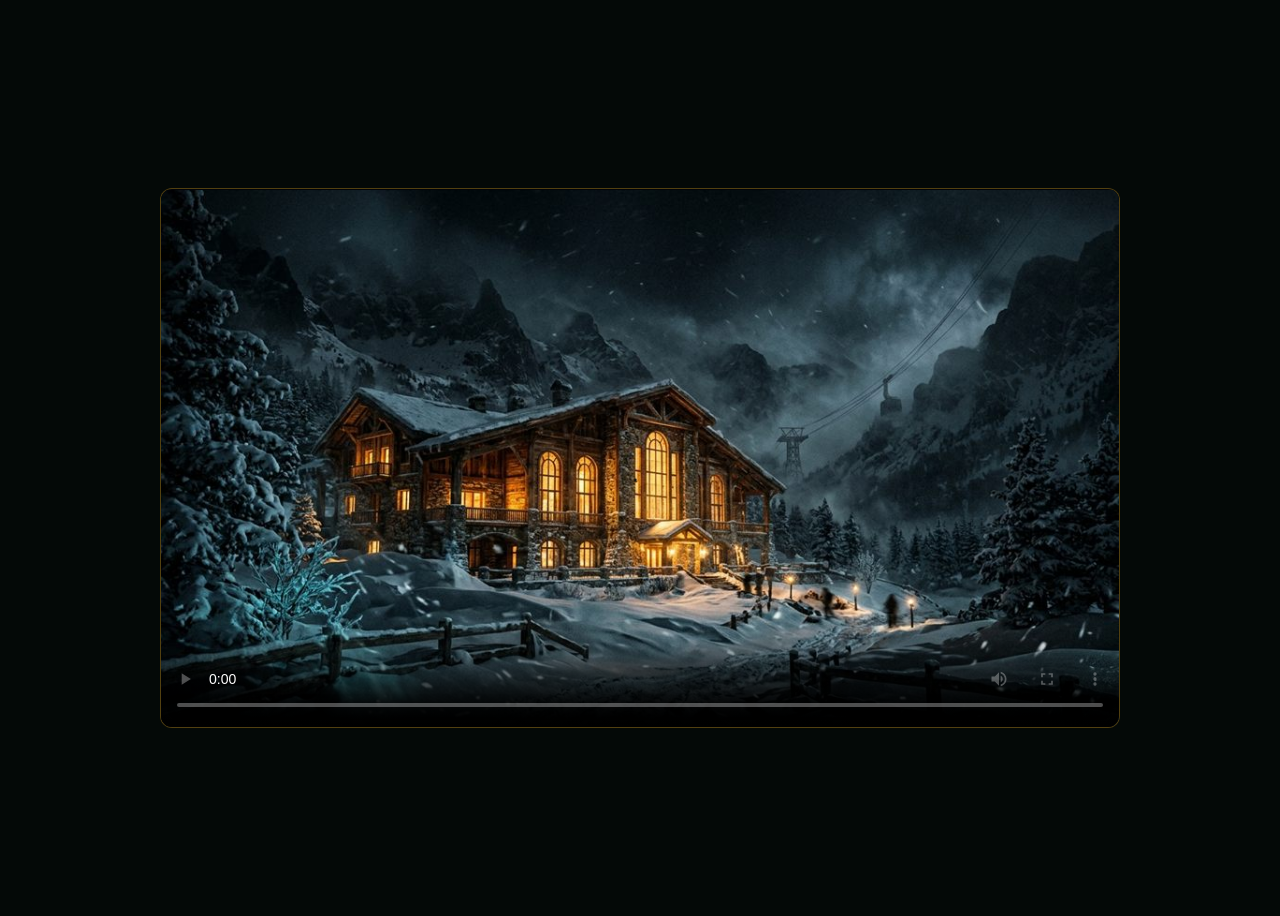
==== video-briefing/index.html @ 1cc2ffaa "feat(v2.11.0): Wave 3 realistic H.264 briefing video, es-ES studio narration, VTT captions, and nati" ====
<!DOCTYPE html>
<html lang="es">
<head>
  <meta charset="UTF-8">
  <meta name="viewport" content="width=device-width, initial-scale=1.0, viewport-fit=cover">
  <title>ADVIENTO CERO — Vídeo Briefing Oficial</title>
  <style>
    * { box-sizing: border-box; margin: 0; padding: 0; }
    html, body {
      min-height: 100vh;
      min-height: 100dvh;
      background: #040907;
      color: #F8FAFC;
      font-family: -apple-system, BlinkMacSystemFont, 'Inter', sans-serif;
      display: grid;
      place-items: center;
      padding: max(8px, env(safe-area-inset-top, 0px)) max(8px, env(safe-area-inset-right, 0px)) max(8px, env(safe-area-inset-bottom, 0px)) max(8px, env(safe-area-inset-left, 0px));
    }
    main {
      width: 100%;
      max-width: 960px;
    }
    video {
      width: 100%;
      aspect-ratio: 16 / 9;
      display: block;
      border-radius: 12px;
      border: 1px solid rgba(251, 191, 36, 0.32);
      background: #020408;
    }
  </style>
</head>
<body>
  <main>
    <video id="briefing-video" controls preload="metadata" poster="../imagenes/cover-hotel.jpg" aria-label="Vídeo Briefing Oficial de Adviento Cero">
      <source src="briefing.mp4?v=2.11.0" type="video/mp4">
      <track kind="subtitles" src="briefing.vtt?v=2.11.0" srclang="es" label="Español" default>
    </video>
  </main>
  <script>
    (() => {
      const vid = document.getElementById("briefing-video");
      if (!vid) return;
      try {
        if (window.localStorage.getItem("adviento_muted") === "1") {
          vid.muted = true;
        }
      } catch (_) {}
      document.addEventListener("visibilitychange", () => {
        if (document.hidden && !vid.paused) vid.pause();
      });
      window.addEventListener("pagehide", () => {
        if (!vid.paused) vid.pause();
      });
    })();
  </script>
</body>
</html>
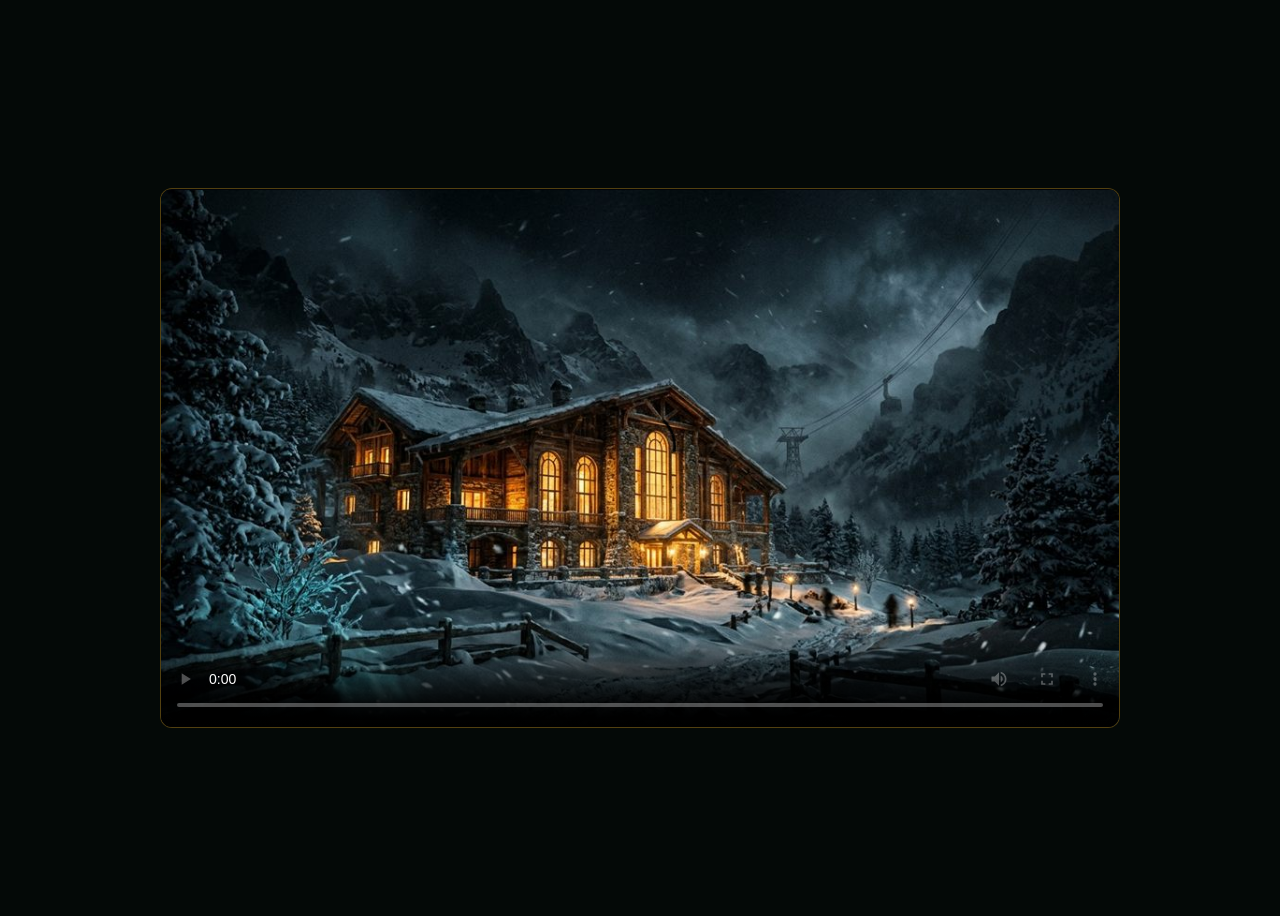
==== commit 4468fae9: "v2.12.0: wave 4 security, self-hosted fonts & performance + wave 5 QoL 1-8 and F1-F8" ====
--- a/video-briefing/index.html
+++ b/video-briefing/index.html
@@ -3,56 +3,17 @@
 <head>
   <meta charset="UTF-8">
   <meta name="viewport" content="width=device-width, initial-scale=1.0, viewport-fit=cover">
+  <meta http-equiv="Content-Security-Policy" content="default-src 'self'; script-src 'self'; style-src 'self'; img-src 'self' data:; media-src 'self' blob:; object-src 'none'; base-uri 'self';">
   <title>ADVIENTO CERO — Vídeo Briefing Oficial</title>
-  <style>
-    * { box-sizing: border-box; margin: 0; padding: 0; }
-    html, body {
-      min-height: 100vh;
-      min-height: 100dvh;
-      background: #040907;
-      color: #F8FAFC;
-      font-family: -apple-system, BlinkMacSystemFont, 'Inter', sans-serif;
-      display: grid;
-      place-items: center;
-      padding: max(8px, env(safe-area-inset-top, 0px)) max(8px, env(safe-area-inset-right, 0px)) max(8px, env(safe-area-inset-bottom, 0px)) max(8px, env(safe-area-inset-left, 0px));
-    }
-    main {
-      width: 100%;
-      max-width: 960px;
-    }
-    video {
-      width: 100%;
-      aspect-ratio: 16 / 9;
-      display: block;
-      border-radius: 12px;
-      border: 1px solid rgba(251, 191, 36, 0.32);
-      background: #020408;
-    }
-  </style>
+  <link rel="stylesheet" href="player.css?v=2.12.0">
 </head>
 <body>
   <main>
     <video id="briefing-video" controls preload="metadata" poster="../imagenes/cover-hotel.jpg" aria-label="Vídeo Briefing Oficial de Adviento Cero">
-      <source src="briefing.mp4?v=2.11.0" type="video/mp4">
-      <track kind="subtitles" src="briefing.vtt?v=2.11.0" srclang="es" label="Español" default>
+      <source src="briefing.mp4?v=2.12.0" type="video/mp4">
+      <track kind="subtitles" src="briefing.vtt?v=2.12.0" srclang="es" label="Español" default>
     </video>
   </main>
-  <script>
-    (() => {
-      const vid = document.getElementById("briefing-video");
-      if (!vid) return;
-      try {
-        if (window.localStorage.getItem("adviento_muted") === "1") {
-          vid.muted = true;
-        }
-      } catch (_) {}
-      document.addEventListener("visibilitychange", () => {
-        if (document.hidden && !vid.paused) vid.pause();
-      });
-      window.addEventListener("pagehide", () => {
-        if (!vid.paused) vid.pause();
-      });
-    })();
-  </script>
+  <script defer src="player.js?v=2.12.0"></script>
 </body>
 </html>
--- a/video-briefing/player.css
+++ b/video-briefing/player.css
@@ -0,0 +1,23 @@
+* { box-sizing: border-box; margin: 0; padding: 0; }
+html, body {
+  min-height: 100vh;
+  min-height: 100dvh;
+  background: #040907;
+  color: #F8FAFC;
+  font-family: -apple-system, BlinkMacSystemFont, "Inter", sans-serif;
+  display: grid;
+  place-items: center;
+  padding: max(8px, env(safe-area-inset-top, 0px)) max(8px, env(safe-area-inset-right, 0px)) max(8px, env(safe-area-inset-bottom, 0px)) max(8px, env(safe-area-inset-left, 0px));
+}
+main {
+  width: 100%;
+  max-width: 960px;
+}
+video {
+  width: 100%;
+  aspect-ratio: 16 / 9;
+  display: block;
+  border-radius: 12px;
+  border: 1px solid rgba(251, 191, 36, 0.32);
+  background: #020408;
+}
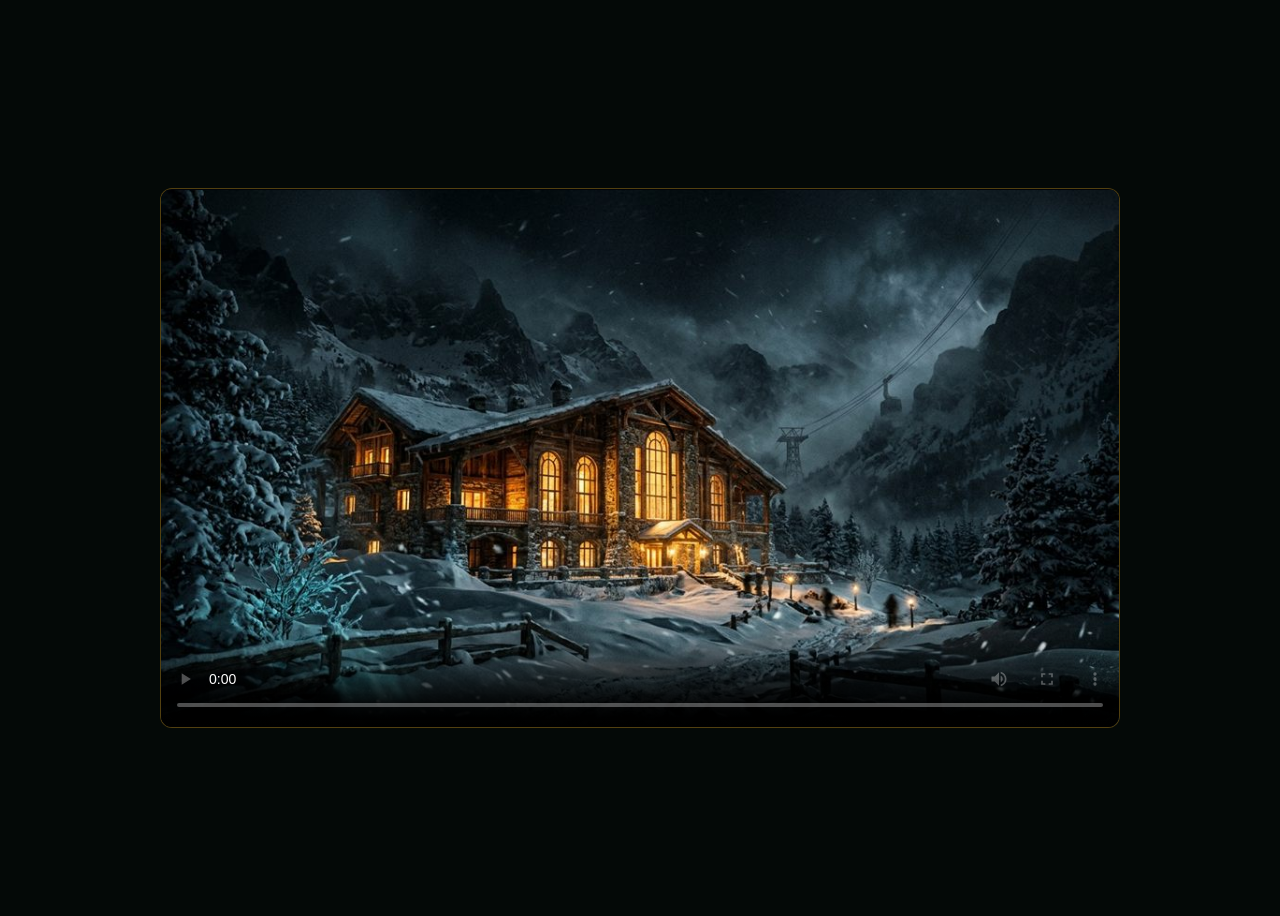
==== commit 59cf915c: "v2.12.1: smooth cross-dissolve video transitions and remove subtitles" ====
--- a/video-briefing/index.html
+++ b/video-briefing/index.html
@@ -10,8 +10,7 @@
 <body>
   <main>
     <video id="briefing-video" controls preload="metadata" poster="../imagenes/cover-hotel.jpg" aria-label="Vídeo Briefing Oficial de Adviento Cero">
-      <source src="briefing.mp4?v=2.12.0" type="video/mp4">
-      <track kind="subtitles" src="briefing.vtt?v=2.12.0" srclang="es" label="Español" default>
+      <source src="briefing.mp4?v=2.12.1" type="video/mp4">
     </video>
   </main>
   <script defer src="player.js?v=2.12.0"></script>
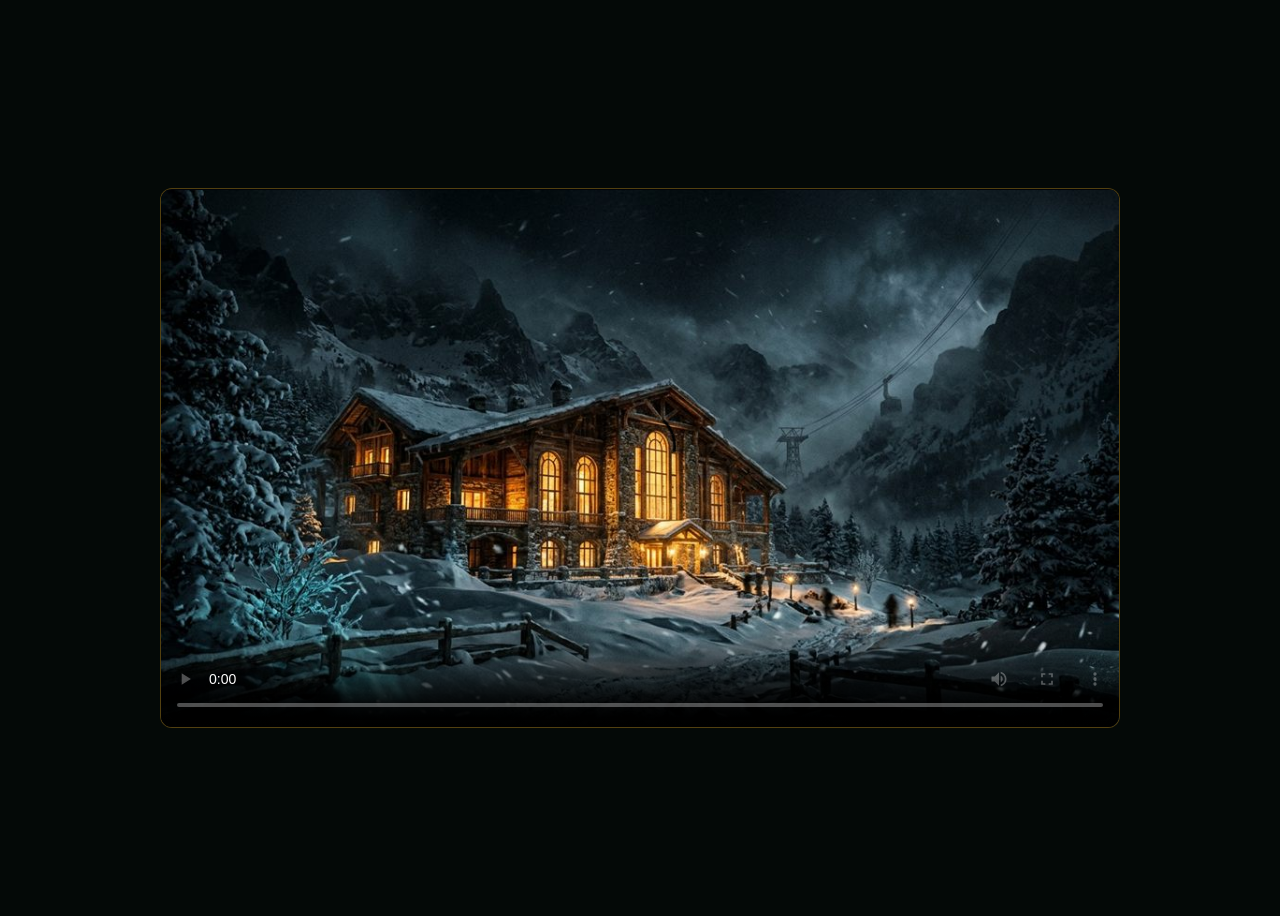
==== commit ca058ffc: "v2.12.2: cinematic 24fps HD AI briefing video synced to narration" ====
--- a/video-briefing/index.html
+++ b/video-briefing/index.html
@@ -10,7 +10,7 @@
 <body>
   <main>
     <video id="briefing-video" controls preload="metadata" poster="../imagenes/cover-hotel.jpg" aria-label="Vídeo Briefing Oficial de Adviento Cero">
-      <source src="briefing.mp4?v=2.12.1" type="video/mp4">
+      <source src="briefing.mp4?v=2.12.2" type="video/mp4">
     </video>
   </main>
   <script defer src="player.js?v=2.12.0"></script>
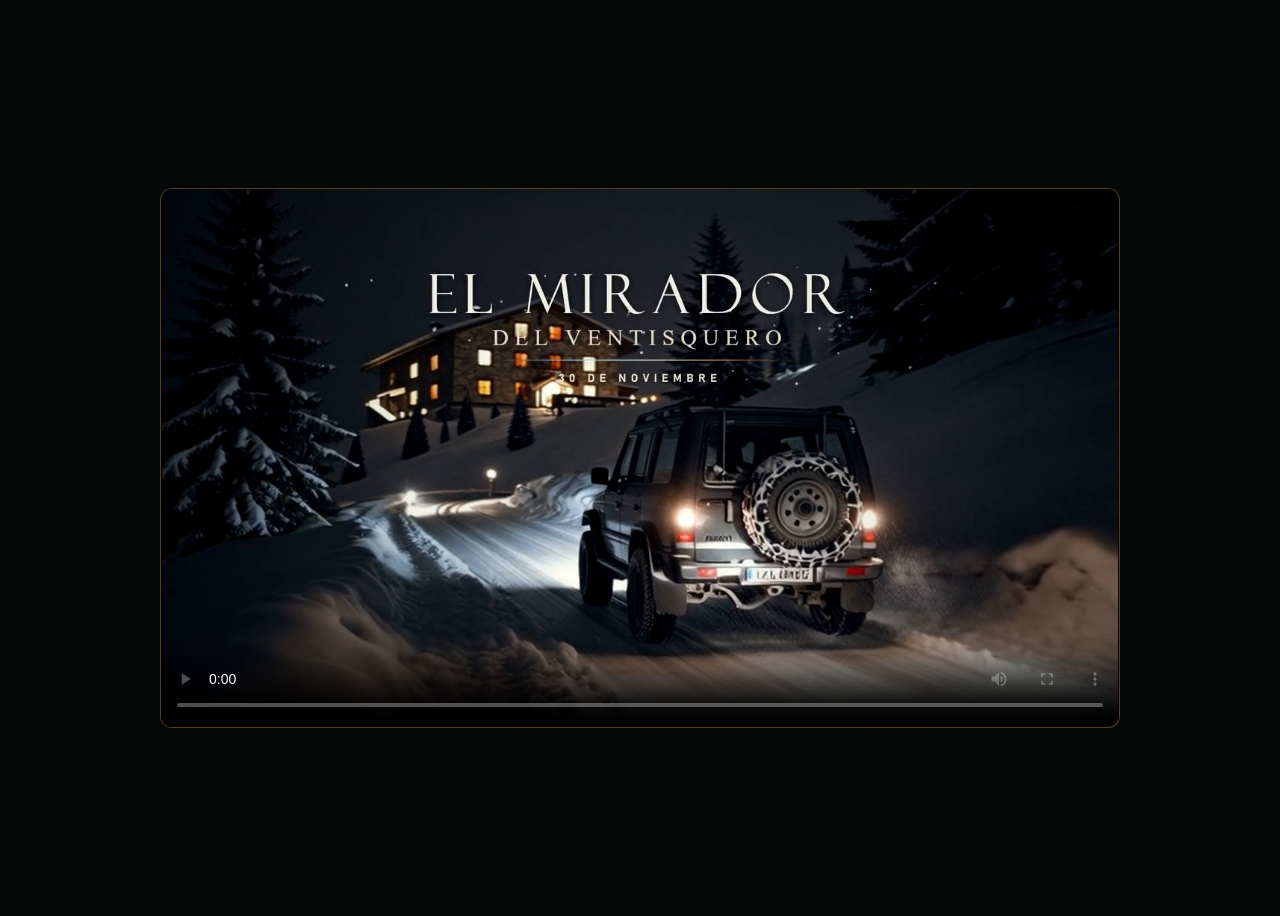
==== commit cf13b0ff: "v2.12.3: studio polarized-refraction briefing video, poster and synced SFX" ====
--- a/video-briefing/index.html
+++ b/video-briefing/index.html
@@ -4,13 +4,14 @@
   <meta charset="UTF-8">
   <meta name="viewport" content="width=device-width, initial-scale=1.0, viewport-fit=cover">
   <meta http-equiv="Content-Security-Policy" content="default-src 'self'; script-src 'self'; style-src 'self'; img-src 'self' data:; media-src 'self' blob:; object-src 'none'; base-uri 'self';">
+  <meta property="og:image" content="poster.jpg">
   <title>ADVIENTO CERO — Vídeo Briefing Oficial</title>
   <link rel="stylesheet" href="player.css?v=2.12.0">
 </head>
 <body>
   <main>
-    <video id="briefing-video" controls preload="metadata" poster="../imagenes/cover-hotel.jpg" aria-label="Vídeo Briefing Oficial de Adviento Cero">
-      <source src="briefing.mp4?v=2.12.2" type="video/mp4">
+    <video id="briefing-video" controls preload="metadata" poster="poster.jpg?v=2.12.3" aria-label="Vídeo Briefing Oficial de Adviento Cero">
+      <source src="briefing.mp4?v=2.12.3" type="video/mp4">
     </video>
   </main>
   <script defer src="player.js?v=2.12.0"></script>
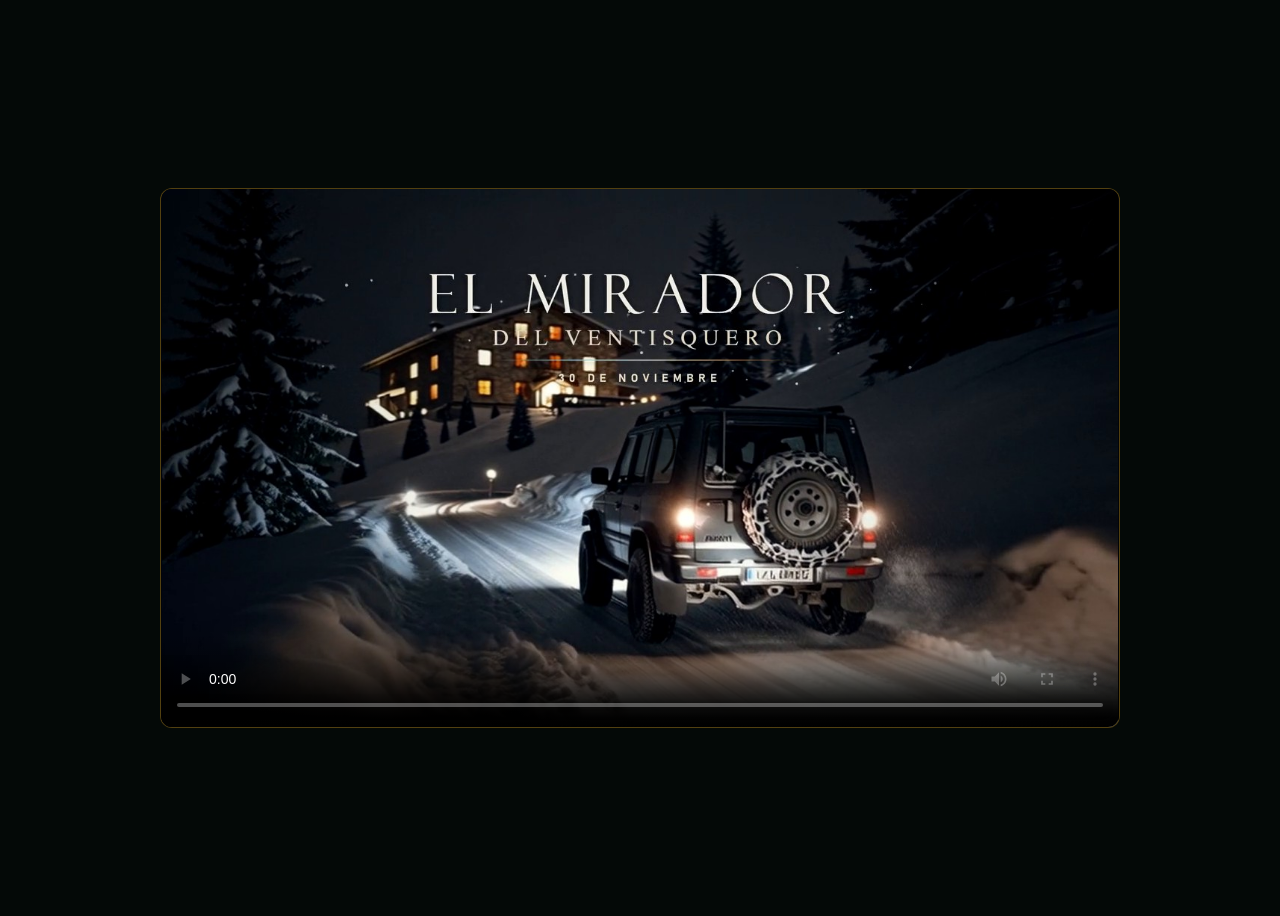
==== commit 68d8f820: "v2.12.4: move briefing video to main screen hero and remove from day 1" ====
--- a/video-briefing/index.html
+++ b/video-briefing/index.html
@@ -10,8 +10,8 @@
 </head>
 <body>
   <main>
-    <video id="briefing-video" controls preload="metadata" poster="poster.jpg?v=2.12.3" aria-label="Vídeo Briefing Oficial de Adviento Cero">
-      <source src="briefing.mp4?v=2.12.3" type="video/mp4">
+    <video id="briefing-video" controls playsinline preload="metadata" poster="poster.jpg?v=2.12.4" aria-label="Vídeo Briefing Oficial de Adviento Cero">
+      <source src="briefing.mp4?v=2.12.4" type="video/mp4">
     </video>
   </main>
   <script defer src="player.js?v=2.12.0"></script>
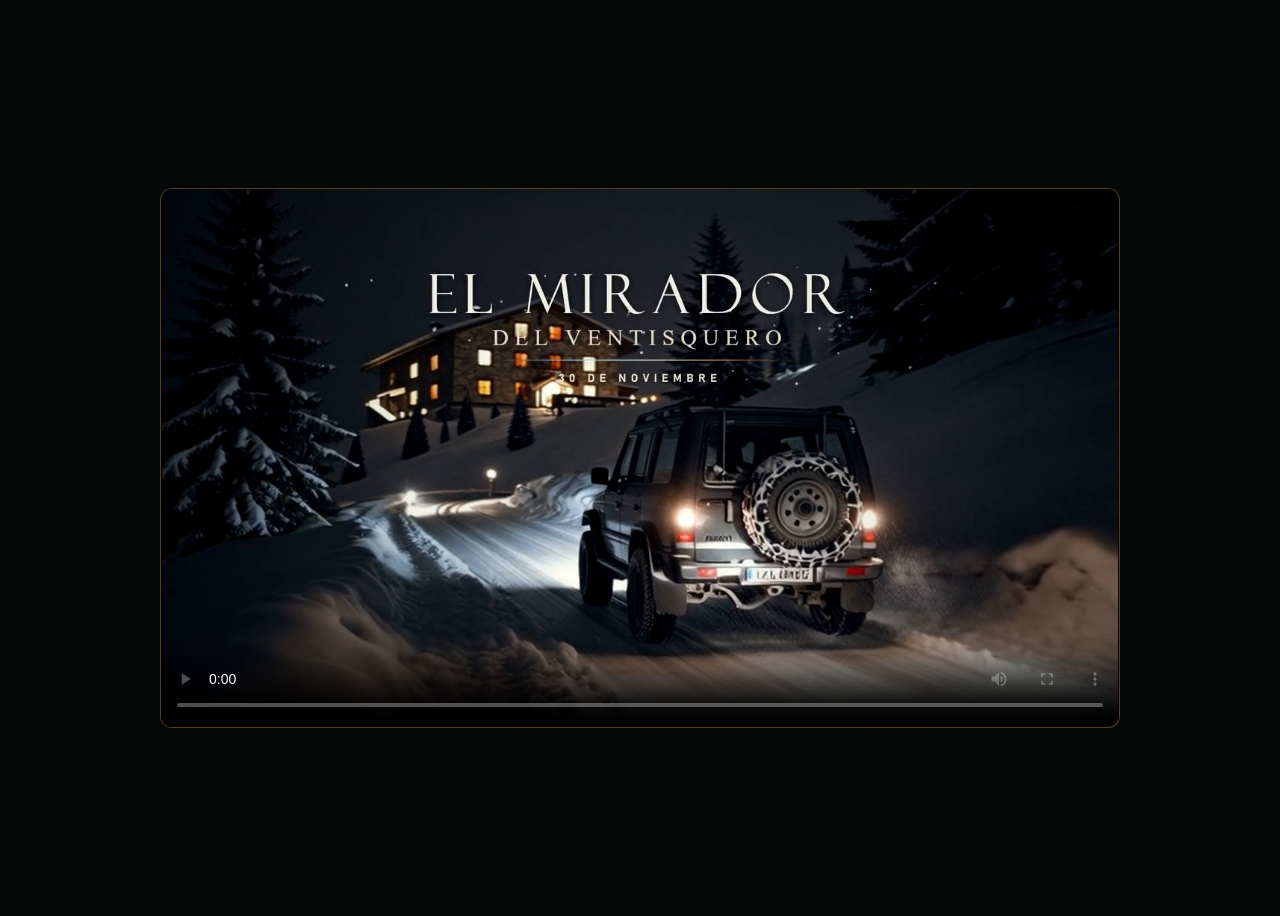
==== commit 680a2584: "v2.13.0: wax-seal & double-lock cinema animations, streamlined Expediente and mobile UX polish" ====
--- a/video-briefing/index.html
+++ b/video-briefing/index.html
@@ -10,8 +10,8 @@
 </head>
 <body>
   <main>
-    <video id="briefing-video" controls playsinline preload="metadata" poster="poster.jpg?v=2.12.4" aria-label="Vídeo Briefing Oficial de Adviento Cero">
-      <source src="briefing.mp4?v=2.12.4" type="video/mp4">
+    <video id="briefing-video" controls playsinline preload="metadata" poster="poster.jpg?v=2.13.0" aria-label="Vídeo Briefing Oficial de Adviento Cero">
+      <source src="briefing.mp4?v=2.13.0" type="video/mp4">
     </video>
   </main>
   <script defer src="player.js?v=2.12.0"></script>
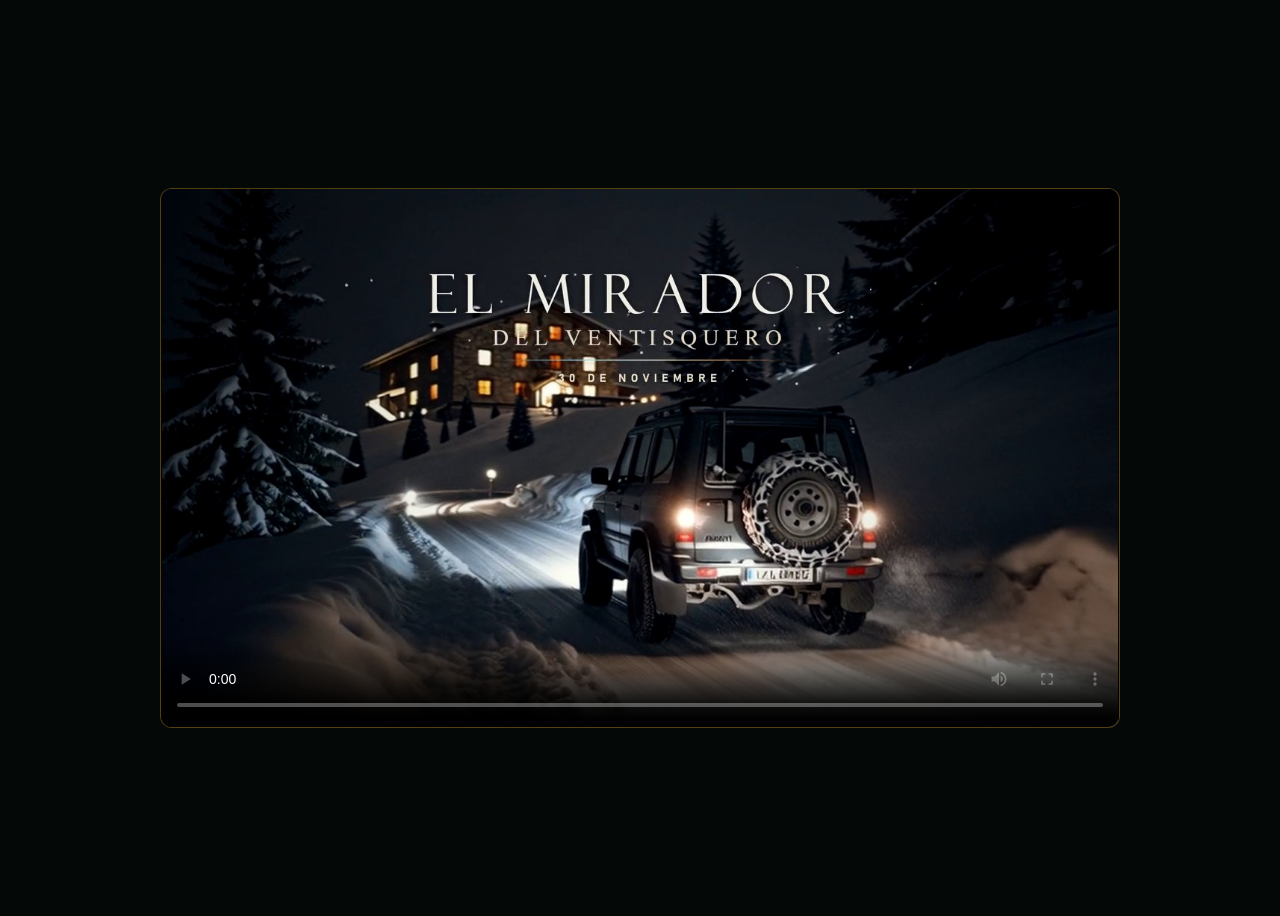
==== commit 0bc097a4: "v2.14.0: 24 bespoke SVG door-opening rituals, 24 Web Audio soundscapes and admin preview gallery" ====
--- a/video-briefing/index.html
+++ b/video-briefing/index.html
@@ -10,8 +10,8 @@
 </head>
 <body>
   <main>
-    <video id="briefing-video" controls playsinline preload="metadata" poster="poster.jpg?v=2.13.0" aria-label="Vídeo Briefing Oficial de Adviento Cero">
-      <source src="briefing.mp4?v=2.13.0" type="video/mp4">
+    <video id="briefing-video" controls playsinline preload="metadata" poster="poster.jpg?v=2.14.0" aria-label="Vídeo Briefing Oficial de Adviento Cero">
+      <source src="briefing.mp4?v=2.14.0" type="video/mp4">
     </video>
   </main>
   <script defer src="player.js?v=2.12.0"></script>
